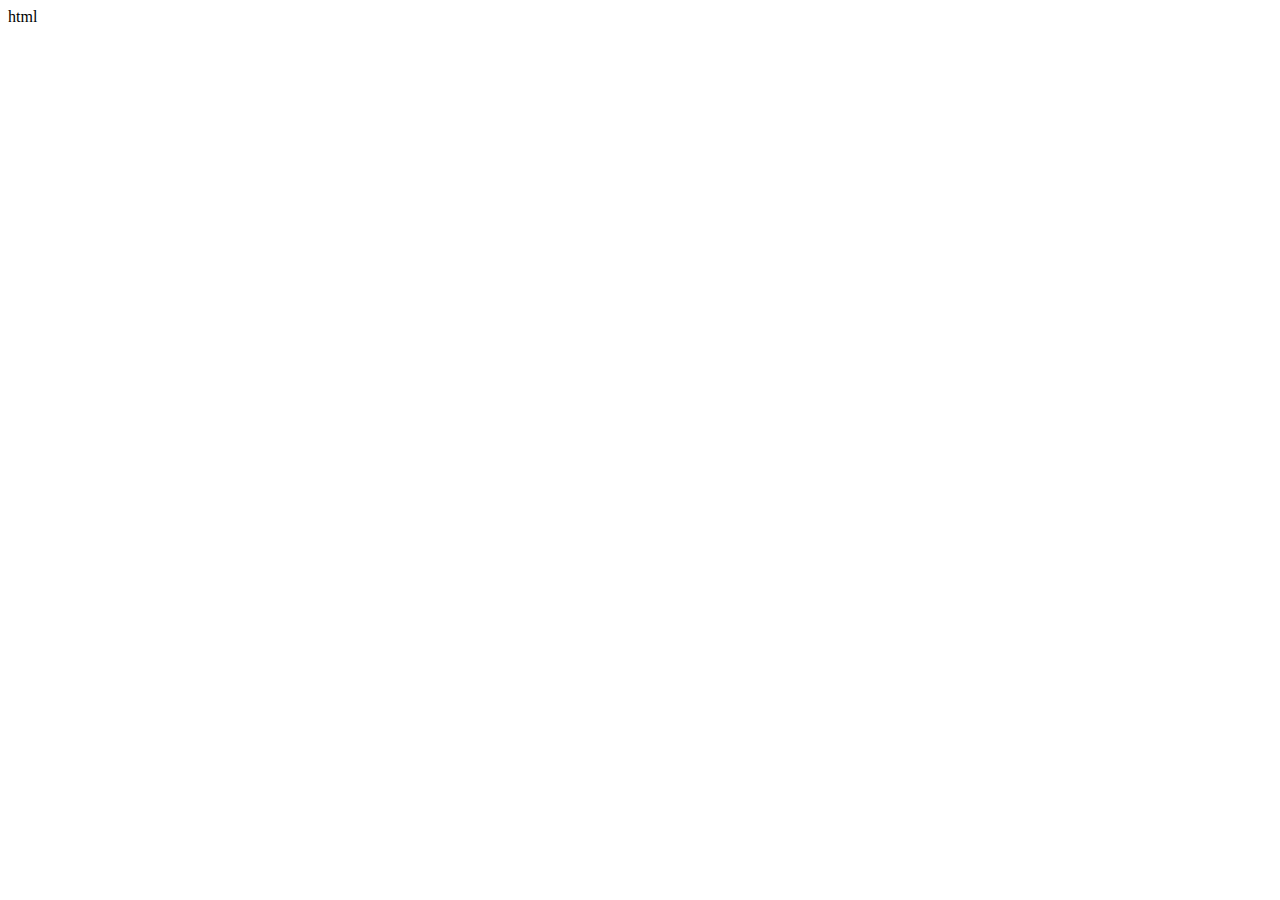
==== index.html @ fd0b4bcd "Iniciando" ====
html <!DOCTYPE html>
<html lang="en">
<head>
  <meta charset="UTF-8">
  <meta name="viewport" content="width=device-width, initial-scale=1.0">
  <meta http-equiv="X-UA-Compatible" content="ie=edge">
  <title>Document</title>
</head>
<body>
  
</body>
</html>
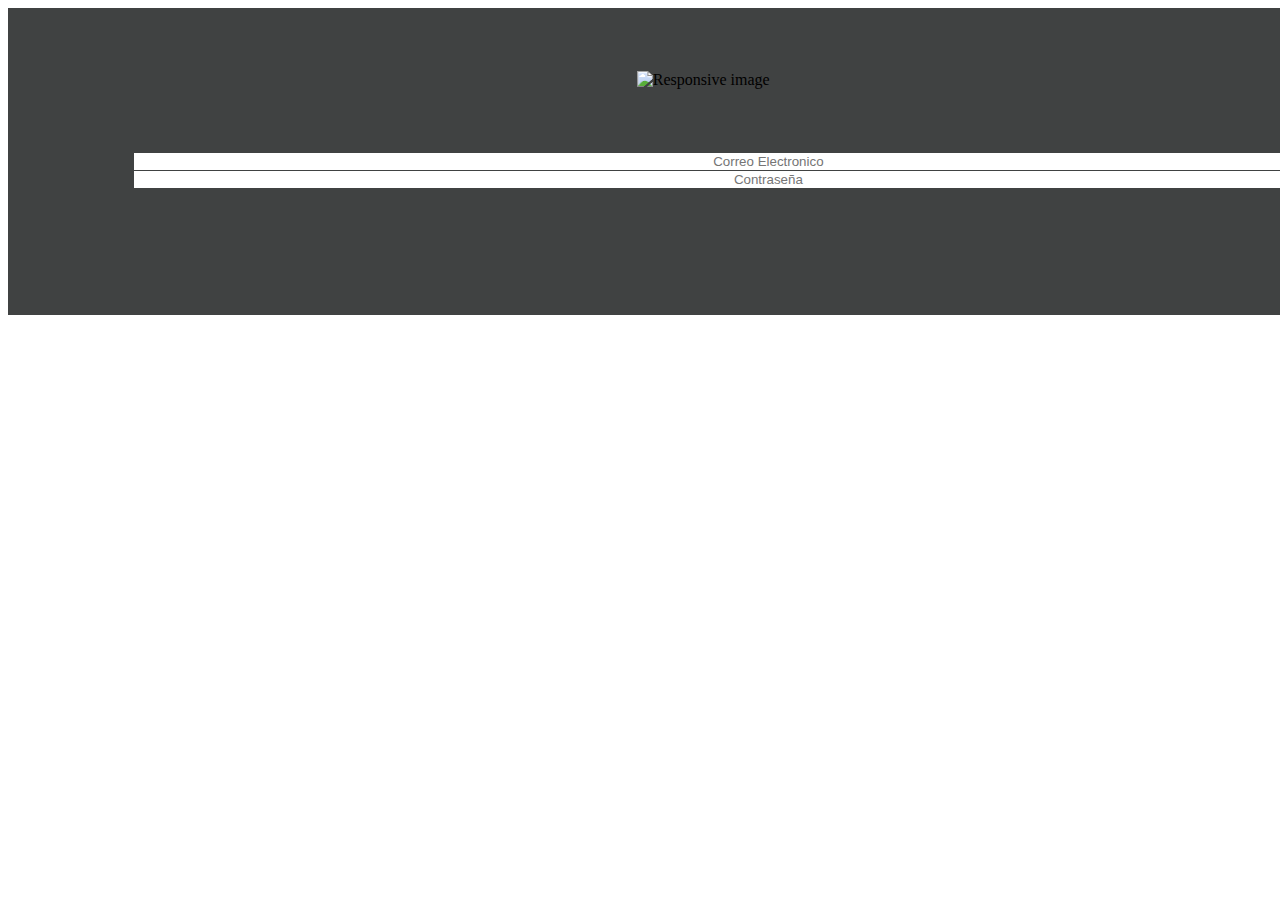
==== commit e36c25ac: "se empieza entorno grafico" ====
--- a/index.html
+++ b/index.html
@@ -1,12 +1,37 @@
-html <!DOCTYPE html>
+<!doctype html>
 <html lang="en">
-<head>
-  <meta charset="UTF-8">
-  <meta name="viewport" content="width=device-width, initial-scale=1.0">
-  <meta http-equiv="X-UA-Compatible" content="ie=edge">
-  <title>Document</title>
-</head>
-<body>
-  
-</body>
-</html>
+  <head>
+    <meta charset="utf-8">
+    <meta name="viewport" content="width=device-width, initial-scale=1, shrink-to-fit=no">
+    <!-- Bootstrap CSS -->
+    <link rel="stylesheet" href="https://stackpath.bootstrapcdn.com/bootstrap/4.1.1/css/bootstrap.min.css" integrity="sha384-WskhaSGFgHYWDcbwN70/dfYBj47jz9qbsMId/iRN3ewGhXQFZCSftd1LZCfmhktB" crossorigin="anonymous">
+    <!-- Mi style CSS -->
+    <link rel="stylesheet" href="css/style.css">
+    <title>TransLab</title>
+  </head>
+  <body>
+     <!-- Grid Principal -->
+    <section class= "grid">
+        <section class= "row">
+          <section class= "col-12">
+              <img src="docs/imagen.png" id="logo" class="img-fluid" alt="Responsive image">
+              <section class= "row">
+                  <div class="col-1"></div>
+                  <div class="col-10 Justify align center">
+                      <input class="form-control sm-2 inputs" type="text" placeholder="Correo Electronico" size="100" id="inputCorreo">
+                      <input class="form-control sm-2 inputs" type="text" placeholder="Contraseña" size="100" id="inputPass">
+                  </div>
+                  <div class="col-1"></div>
+                
+              </section>
+          </section>
+        </section>
+    </section>
+    <!-- My JavaScript -->
+    <script src="js/main.js"></script>
+    <!-- jQuery first, then Popper.js, then Bootstrap JS -->
+    <script src="https://code.jquery.com/jquery-3.3.1.slim.min.js" integrity="sha384-q8i/X+965DzO0rT7abK41JStQIAqVgRVzpbzo5smXKp4YfRvH+8abtTE1Pi6jizo" crossorigin="anonymous"></script>
+    <script src="https://cdnjs.cloudflare.com/ajax/libs/popper.js/1.14.3/umd/popper.min.js" integrity="sha384-ZMP7rVo3mIykV+2+9J3UJ46jBk0WLaUAdn689aCwoqbBJiSnjAK/l8WvCWPIPm49" crossorigin="anonymous"></script>
+    <script src="https://stackpath.bootstrapcdn.com/bootstrap/4.1.1/js/bootstrap.min.js" integrity="sha384-smHYKdLADwkXOn1EmN1qk/HfnUcbVRZyYmZ4qpPea6sjB/pTJ0euyQp0Mk8ck+5T" crossorigin="anonymous"></script>
+  </body>
+</html>--- a/css/style.css
+++ b/css/style.css
@@ -0,0 +1,30 @@
+.col-12{
+  text-align: center;
+  background-color: #404242;
+  width: 100%;
+  height: 100%;
+  padding: 5%;
+}
+.col-10{
+  text-align: center;
+  background-color: #404242;
+  width: 100%;
+  height: 100%;
+  padding: 5%;
+}
+
+button{
+  background-color: #FFA200;
+}
+
+#logo{
+  text-align: center;
+  width: 25%;
+}
+
+.inputs{
+  text-align: center;
+  border-radius: 0%;
+  border: none;
+  width: 100%;
+}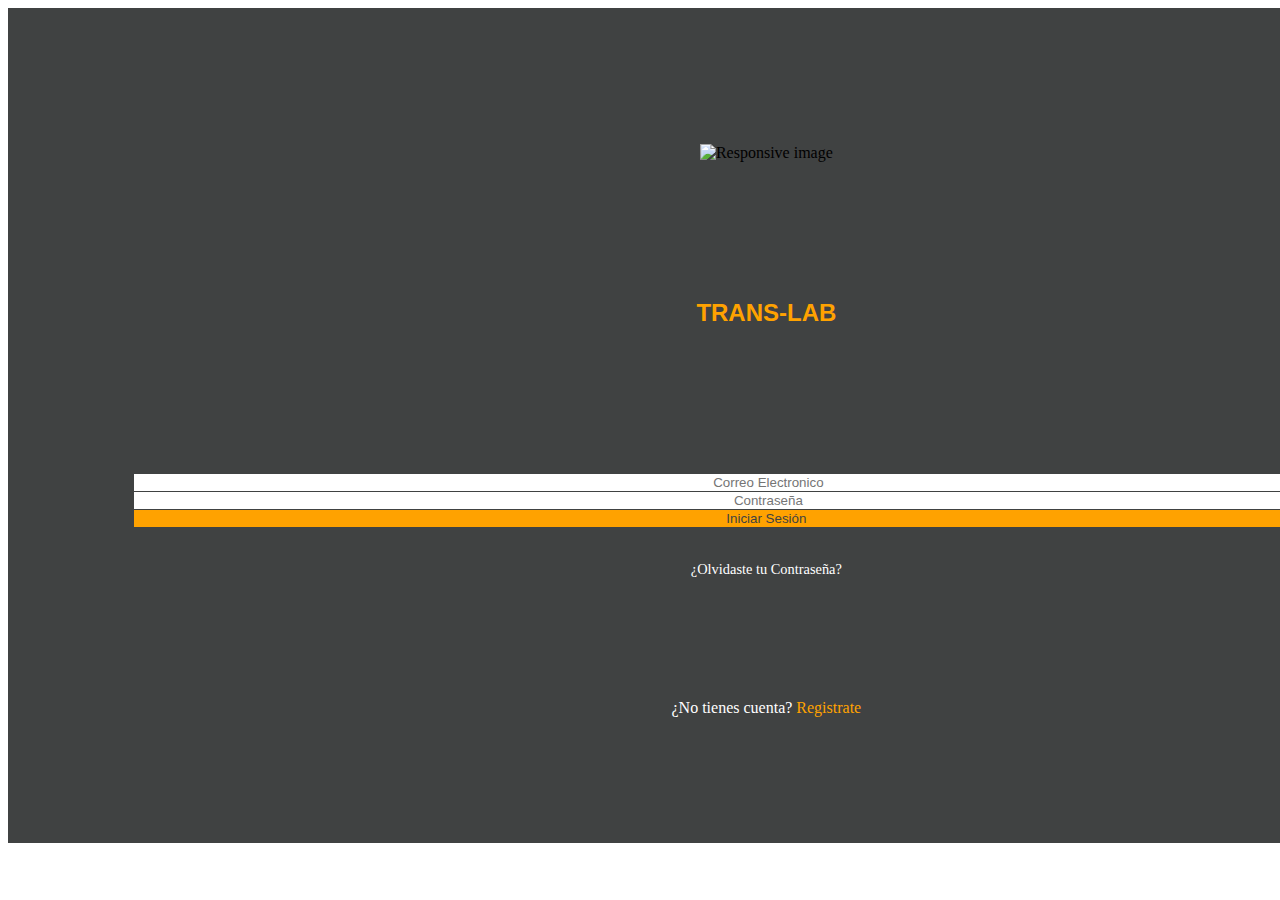
==== commit 3a109051: "se termina el entorno grafico del login" ====
--- a/index.html
+++ b/index.html
@@ -14,15 +14,35 @@
     <section class= "grid">
         <section class= "row">
           <section class= "col-12">
+              <!-- Logo encabezado -->
+              <section class="row Justify align center">
+                <div class="col-12  Justify align center">
               <img src="docs/imagen.png" id="logo" class="img-fluid" alt="Responsive image">
+                </div>
+              </section>
+              <section class="row Justify align center">
+                  <div class="col-12  Justify align center">
+              <article><H2 id="title">TRANS-LAB</H2></article>
+              </div>
+              </section>
+              <!-- Formulario Datos Cliente -->
               <section class= "row">
                   <div class="col-1"></div>
                   <div class="col-10 Justify align center">
                       <input class="form-control sm-2 inputs" type="text" placeholder="Correo Electronico" size="100" id="inputCorreo">
                       <input class="form-control sm-2 inputs" type="text" placeholder="Contraseña" size="100" id="inputPass">
+                      <button class="btn sm-0" type="button" id="btnInicio">Iniciar Sesión</button>
+                      <article>
+                        <p id="forgotPass">¿Olvidaste tu Contraseña?</p>
+                      </article>
                   </div>
                   <div class="col-1"></div>
-                
+                  <div class="col-12">
+                      <article>
+                          <p>¿No tienes cuenta? <span id="registrate">Registrate</span>
+                        </article>
+                  </div>
+                  
               </section>
           </section>
         </section>
--- a/css/style.css
+++ b/css/style.css
@@ -15,11 +15,24 @@
 
 button{
   background-color: #FFA200;
+  border-radius: 0%;
+  border: none;
+  color: #404242;
+  width: 100%;
 }
 
 #logo{
   text-align: center;
   width: 25%;
+  position: relative;
+  top: 10px;
+  bottom: 10px;
+}
+#title{
+  color:#FFA200;
+  font-family: Helvetica;
+  font-size: 150%;
+  
 }
 
 .inputs{
@@ -27,4 +40,20 @@
   border-radius: 0%;
   border: none;
   width: 100%;
+}
+#forgotPass{
+  color: #ffffff;
+  font-size: 90%;
+  display: inline-block;
+  position: relative;
+  top: 20px;
+}
+
+p{
+  color: #ffffff;
+  display: inline;
+}
+#registrate{
+  color:#FFA200;
+  display: inline;
 }